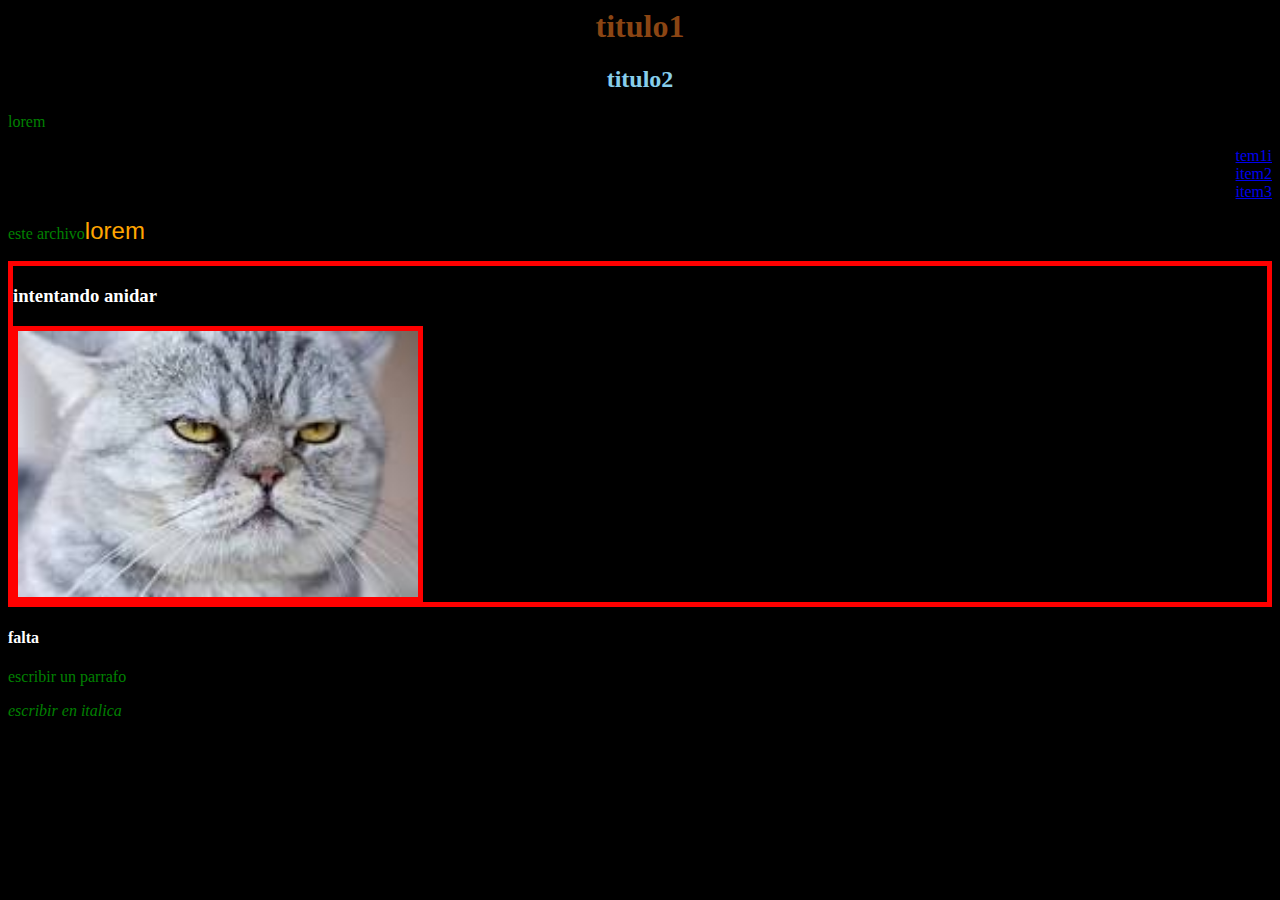
==== index.html @ a2deeac2 "Initial commit" ====
<html lang="en">
  <head>
    <meta charset="UTF-8" />
    <meta name="viewport" content="width=device-width, initial-scale=1.0" />
    <meta http-equiv="X-UA-Compatible" content="ie=edge" />
    <link rel="stylesheet" href="style.css"></link>
    <title>Static Template</title>
  </head>
  <body>
    <h1>titulo1</h1>
    <div>
      <h2>titulo2</h2>
      <p>lorem</p>
      <ul>
        <li><a href="#">tem1i</a></li>
        <li><a href="#">item2</a></li>
        <li><a href="#">item3</a></li>
      </ul>
    </div>
    <div>
      <p>este archivo<span>lorem</span></p>
    </div>
    <div class="gatito">
      <h3>intentando anidar</h3>
     <div class="garfiel">
      <img src="[data-uri]">
     </div>
    </div>
    <div>
      <h4>falta</h4>
      <p>escribir un parrafo</p>
      <p class="italica">
        escribir en italica
      </p>
    </div>
  </body>
</html>
---- style.css ----
body {
  background-color: black;
  color: white;
}
span {
  font-family: sans-serif;
  font-size: 24px;
  color: orange;
}
p {
  color: green;
}
.gatito {
  border: 5px solid red;
}
img {
  border: 5px solid red;
  width: 400px;
}
h1 {
  text-align: center;
  color: saddlebrown;
}
h2 {
  text-align: center;
  color: skyblue;
}
ul {
  text-align: right;
  text-decoration: none;
  list-style: none;
}
.italica {
  font-style: italic;
}
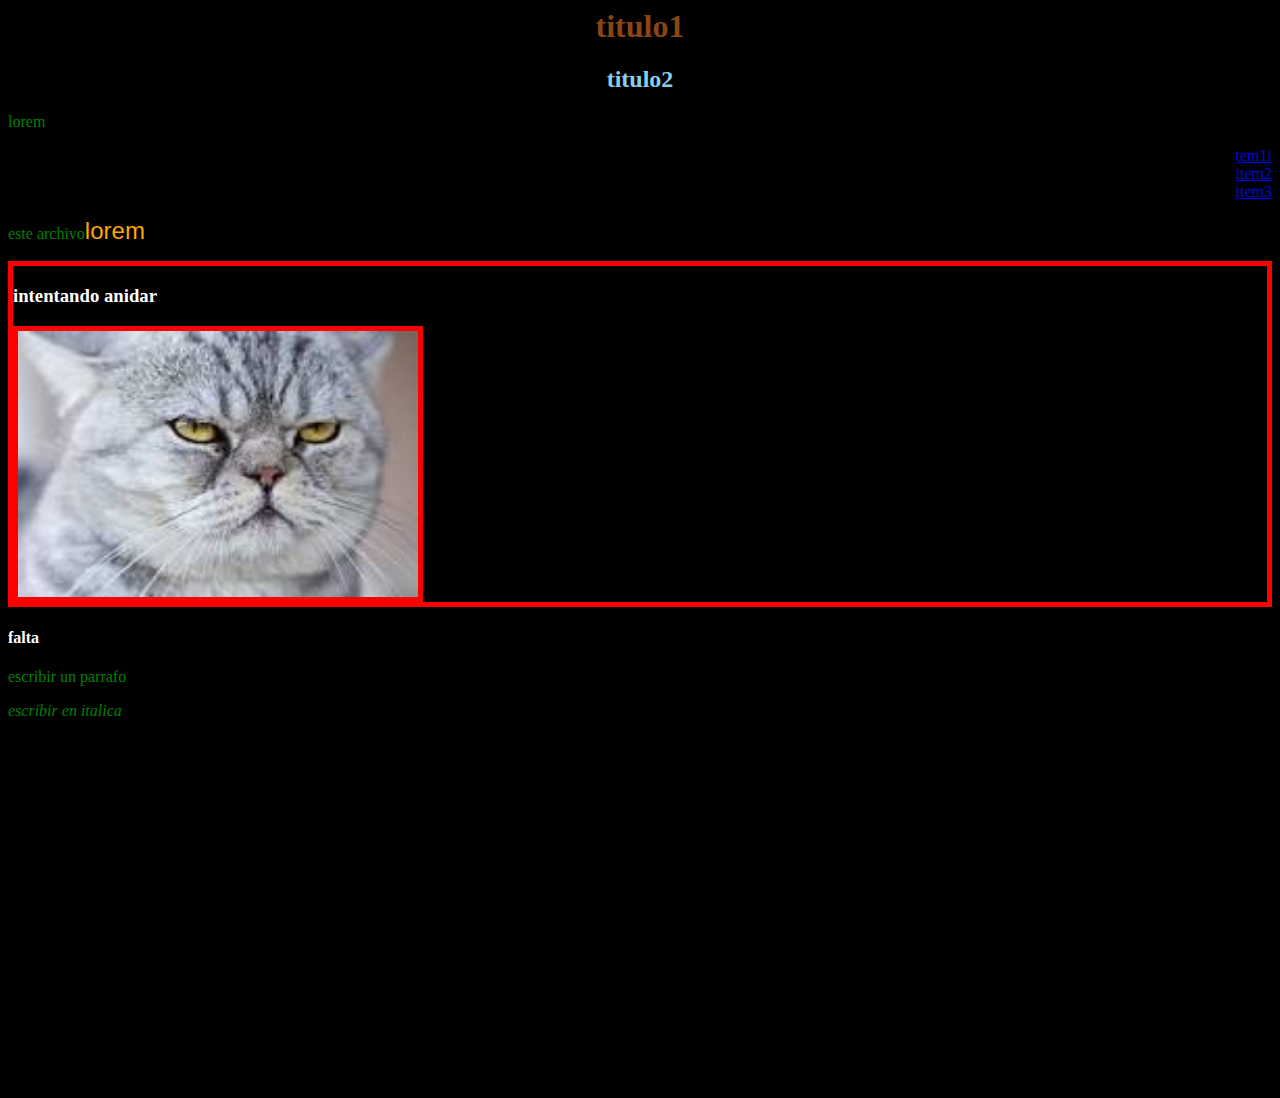
==== commit ea96b311: "initial commit" ====
--- a/index.html
+++ b/index.html
@@ -34,5 +34,24 @@
         escribir en italica
       </p>
     </div>
+    <footer>
+      <div>
+        <div>
+        <p>
+          
+        </p>
+        </div>
+        <ul>
+          <li><a href="#"></a></li>
+        </ul>
+        <ul>
+          <li><a href="#"></a></li>
+        </ul>
+        <ul>
+          <li><a href="#"></a></li>
+        </ul>
+        
+      </div>
+    </footer>
   </body>
 </html>--- a/style.css
+++ b/style.css
@@ -33,3 +33,9 @@
 .italica {
   font-style: italic;
 }
+footer {
+  background-image: url(https://images.unsplash.com/photo-1658279967815-388645755042?ixlib=rb-1.2.1&ixid=MnwxMjA3fDB8MHxwaG90by1wYWdlfHx8fGVufDB8fHx8&auto=format&fit=crop&w=415&q=80);
+  background-size: cover;
+  height: 40%;
+  width: 80%;
+}
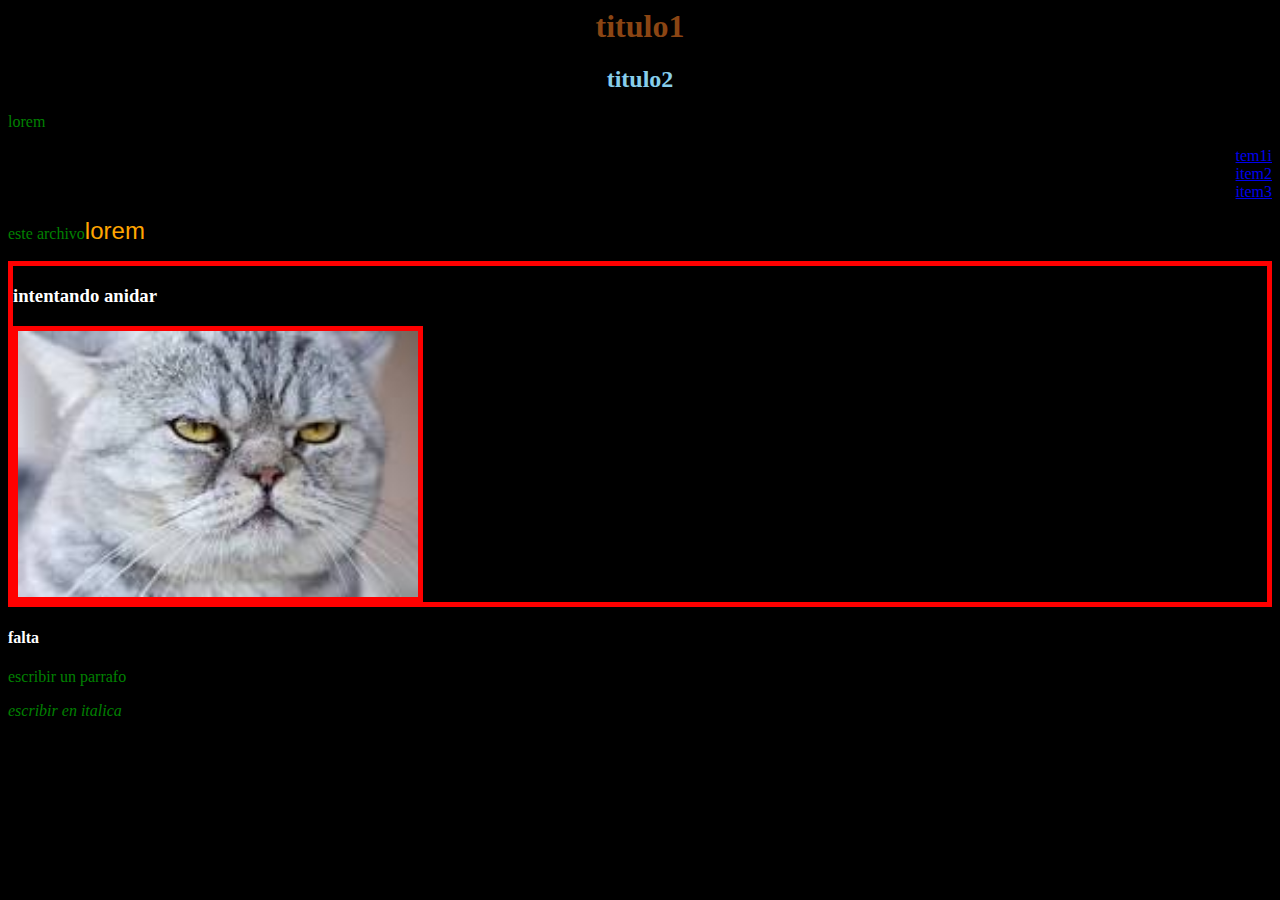
==== commit 35ca2d73: "initial commit" ====
--- a/index.html
+++ b/index.html
@@ -13,7 +13,7 @@
       <h2>titulo2</h2>
       <p>lorem</p>
       <ul>
-        <li><a href="#">tem1i</a></li>
+        <li><a href="flexbox.html">tem1i</a></li>
         <li><a href="#">item2</a></li>
         <li><a href="#">item3</a></li>
       </ul>
@@ -34,24 +34,5 @@
         escribir en italica
       </p>
     </div>
-    <footer>
-      <div>
-        <div>
-        <p>
-          
-        </p>
-        </div>
-        <ul>
-          <li><a href="#"></a></li>
-        </ul>
-        <ul>
-          <li><a href="#"></a></li>
-        </ul>
-        <ul>
-          <li><a href="#"></a></li>
-        </ul>
-        
-      </div>
-    </footer>
   </body>
 </html>